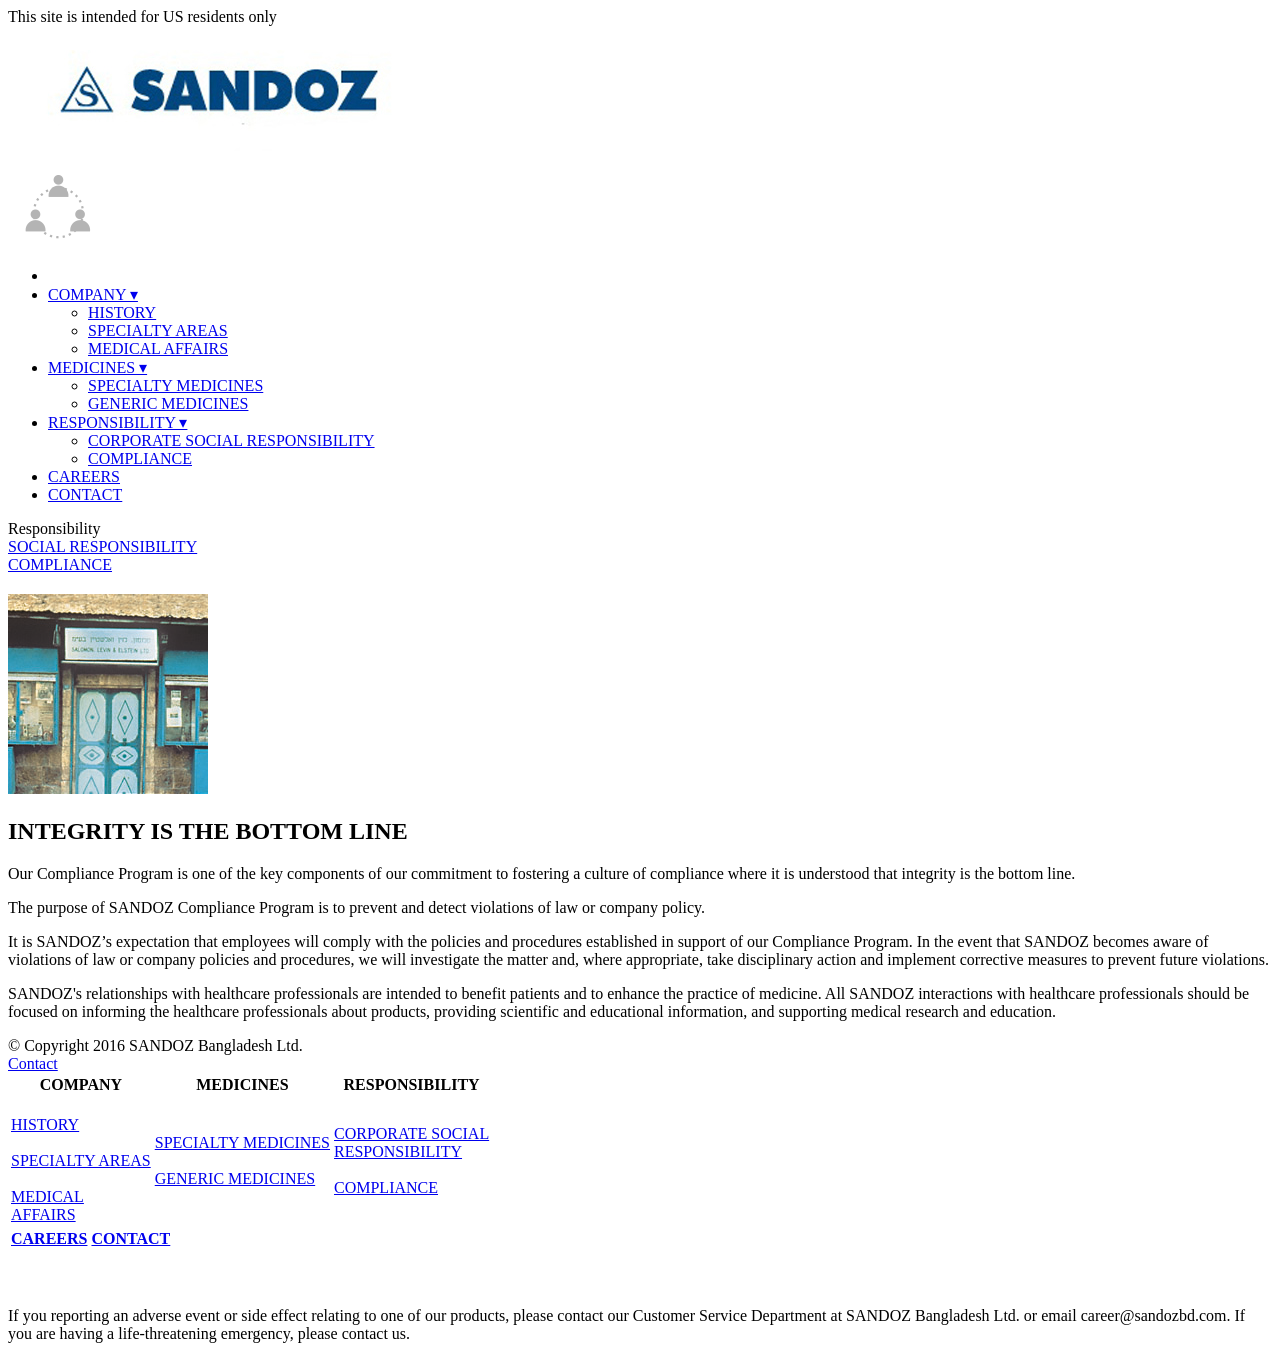
==== Compliance.htm @ 4a38d23a "Initial Commit First push" ====
﻿<!DOCTYPE HTML PUBLIC "-//W3C//DTD HTML 4.01//EN" "http://www.w3.org/TR/html4/strict.dtd">

<html lang="en" class="">
<head id="Head1">
    <meta http-equiv="Content-Type" content="text/html; charset=UTF-8">
    <meta charset="utf-8">
    <meta http-equiv="X-UA-Compatible" content="IE=edge">
    <title>
        Home –  SANDOZ Bangladesh Ltd.
    </title>
    <meta name="description" content="As a manufacturer of brand and generic pharmaceuticals, Sandoz is working every day to make quality healthcare accessible.">
    <script async="" src="./Content/analytics.js"></script>
    <script async="" src="./Content/analytics.js"></script>
    <script src="./Content/modernizr"></script>
    <link href="./Content/css" rel="stylesheet">
    <link href="http://www.tevausa.com/favicon.png" rel="shortcut icon" type="image/png">
    <meta name="viewport" content="width=device-width, initial-scale=1.0, maximum-scale=1.0, user-scalable=no">
    <script type="text/javascript">
        (function (i, s, o, g, r, a, m) {
            i['GoogleAnalyticsObject'] = r; i[r] = i[r] || function () {
                (i[r].q = i[r].q || []).push(arguments)
            }, i[r].l = 1 * new Date(); a = s.createElement(o),
            m = s.getElementsByTagName(o)[0]; a.async = 1; a.src = g; m.parentNode.insertBefore(a, m)
        })(window, document, 'script', '//www.google-analytics.com/analytics.js', 'ga');

        ga('create', 'UA-44944720-1', 'tevausa.com');
        ga('send', 'pageview');

    </script>
    <script type="text/javascript">
        (function (i, s, o, g, r, a, m) {
            i['GoogleAnalyticsObject'] = r; i[r] = i[r] || function () {
                (i[r].q = i[r].q || []).push(arguments)
            }, i[r].l = 1 * new Date(); a = s.createElement(o),
            m = s.getElementsByTagName(o)[0]; a.async = 1; a.src = g; m.parentNode.insertBefore(a, m)
        })(window, document, 'script', '//www.google-analytics.com/analytics.js', 'ga');

        ga('create', 'UA-53068237-1', 'tevausa.com');
        ga('send', 'pageview');

    </script>
    <style type="text/css">
        .fancybox-margin {
            margin-right: 17px;
        }
    </style>
</head>
<body>
    <div id="centeredContent">
        <form method="post" action="./Content/Home – Teva Pharmaceuticals in the US.html" onkeypress="javascript:return WebForm_FireDefaultButton(event, &#39;Button2&#39;)" id="Form1">
            <div class="aspNetHidden">
                <input type="hidden" name="__EVENTTARGET" id="__EVENTTARGET" value="">
                <input type="hidden" name="__EVENTARGUMENT" id="__EVENTARGUMENT" value="">
                <input type="hidden" name="__VIEWSTATE" id="__VIEWSTATE" value="8wA1oz2IXhbvGoi/eDDi5MOU9FOA37g9fV9ecmlCwlTK7Ih/jYX7LEajSW3hs5UeJ5BXYR0BaYKHjdEeSDaqdYLLdLPPYq/1a30oze2Pu5dltGuKSLxD+irJ8s3wyn12KFcaJxbe3uvacQcBg53zADRLVaohVHVcumbtFDT9Wcw+/cz030AnJq/nBbQSLzqlGpP4mYveVEN3docowH5p/eIM8S2/Z/hiC+ues4nqmD0ePgbvbvp9uW1Y0hdyiPQvvuucbtk/xbFQAUPyLE3QLeYCM2gsXta99uES83AGb1E2yFSRylF6jFfSpjXWtoa0/CDxZ46A7hrd9zuYJMaDbUR6fNYlVZ0lfCrHnu/6+Bo0hkDx4tS3qQDz60NtD0nW3k3hEwfoFLglio/zRIzitixKegfm9PefN5lwGdCwZ3ucraKh36DG5u+cbtR/LBNDaDXilLkKJqb/DSDoC2PV3cRQQ6i5ehjhQXVuuKD/vwkpwvlXrUCJyza0junuNrQtEK4eCf0iJBoLUzjxBxea2Wle2Xga22w+RwCFCsGG33qg2Gk17dGTKREiXop0e+ifZ8jQUKnbzetnNU4iBDXKUlmXMEg9AytNIKUOD8T0126jpSXv3mNNQBDiLsXNDOD3/pZfvXkRaD0NUNyxZr9dbGTfKW9FWJFECDpvQfxZAk1+ojJ74GtP1vFxfWMBLYl0HqBMdnPJCtID4FPp4vTN2UenRMZv/kQ/jCI50xB9DRhdYvPrCkiyUMG2D7MucMVdSPh0kNFbRDbUC3Cc72cMlFd3STUee4+Hu6iOUs7pfyt8gHy6/zTpFANy9zE5hFE7zLIPBFgpEtIpmEQQufqgMvIuENG5YP1jZNhfJISEM/p7aWxBRQQsEhjivard635mh4/YvMJ42XTZCNwjV8uo1EitE9QOTDgs9o9KT7mtu8GgWmy+7vYe66GvPdOi2kTwzhLh5NAYNHibk9x4ysFs9k0jNt0gKGd696jQzW7/mjk6VRgYu7AvFAoa5HfMJhpBJIIV13fvnUTbL+MBPXgMpMfFA8kEY9wX8jaS6lI7lQMEqPInkjZm/Jetmn6rYPk81ZqpcXZ0pD4bgWtzquDshtFa4dk0GbPXpAeZwKxbB/fpI/UKC8VhF370pVu/bDYTJd0LmrzW9CjutrrU+y88NfoQg+zovttsn904bIu6JpDYV2+96WPY83fvfb/7JJIBupYihn6gqUnDNyj9OPl2QnnEjhY7gQjC/0NCzK8CADhgBHMVzIBRdc4zn+yCBFt6b+5VB6pcJwbPDZaOes6zWdL09jF4Gn+DlDZC7Bccwz3llisBVmJ6m2P4nV8Qzm2ik+TBbreMEJ9YmhjilHZAL7uCJbVNFBizZjqiI9DbF3lhG6xQSgx2v0fiYr+l662aj2ksjU7oKObSq92rGPcVV+/2rsqH2njenQQ1Qat0cb9jfR/JNP4Cr+9dJoI1I/hI/G4tyUVlJOwU77MaYna7HDYaMdP6IcaX0gBs6T035FhglNOk83PnfHFlfgRAhEkNIk8i0k2mYUi6wmpleV1Vz45jWA3FGYwCLzoJJbQtM9O2giPoExj9EpyRL1XTciN23RzINpAJ/kuhSfXcu5rQoV5lcEnQCXlWlvelAfG1nQMvO+OBKRlApHt+yFPx/EX2fboeimrSU9AxQq9Len7hK6KYQPiF2aX5SnA2okzhDgH4C9RtgyN977mJoShbB7umVSyl37Cd4vhFn5u3WpphrNX+cJrmKGIzxEL2H3e9MY2JH0HTaGJsywWV25Z7uXEqKpnweoeMhAlaT4nEf4EWipn93lfFmLVS/0J6Wt/XuwCimbuxZ0RadWadWMBuXfnwvKq7Q8dUXvG8JJhJuDnHaubAYEiXb+T5gnS47Ly4GOfJ9/6EwM2ObRd5L/GTuSoNyqMlZ6gciyQqdNPfJrs+rGnPApkpJhA+SREyRPWVDq6RzQ7zDKaivYJH3MOrmR6dM5tQEN/4IclErXhW7d0bZyNrPRodO/zPMimR5Pv+ZJPcN0gn1/Tg2npeMrKt3+OTC8+FED53BrhfGPeKaLVnXvFT5vUY+0KGptVht+BGKflqo6Daz3lblbrZFxyLRdvyYi4JfPXuO2jmLMU4rL8Z6+16qxWaLVir/RtWWYmO+AIMqa6Lyp32oLAJy1XroogqO7IFrAlsV/iufGz2/mnOVWMcBAXUt8MWH8eJaevmOKX55TRkWtwYe/PocfK1BC/ExmwLBIjVqmYXL8rlaLvPHN6YL12BH4nvR3h1X3jZA4ILWkTyNayS0wHW3tPrmofXDvlK3IfpPS2ZOFYMHAU6Rmq/moY1OY5IptKjTausGK/108JKxMxuq2ArNe3e7LTGZ+bYGcxngO2MIGuNK16ruv45mKw0rxXu9KWubekFCW9PymFSi3vb1buPHcRTOQTgsbTV9tqiD/Baqmo1Fjkyw0txHO57Dx4R5elfX5FkKh2dN4bEpVX1cdbawiy8kVjvfYEWF4xAj3BSHQlG5fSh6OEaOidKjwLL/tL9gd+L7gSq21Swof5RxIh/DMRvNZFEGsAwUbEC6Zj22QV5Mt+SrFNO+3/LsO52d64eQi0nTqbUxMwlYmisS75VMLgrtl4eFpI2UVoveC0seSD5nvVyAx7kZeOSkD4A+mjQOSHso7/qNTBDGrqOs4ALwNc7jTm3iQYfcKDX0Sup43IYMVbYDMKWwdS56Qe5FA96nP7P6/pFz+634Rpgmnm4P6L77mcLByh01T0zCUcvby7P3oVLeknYKHLgqetd315kmvrab7SnL1W2IrzD9o6L2x0KBOwR/WtrvfL0b18nQn+LotIIEl++vslxX7BZqZGtGnAKt63xsGKfgOr/87uKXUdWrY+Q4K241vYKqenJ++jkmZcba1CNubyZMPQ1hklw5Ccu3wEuBDayAkCaIYqN2sRIKHuVo+L6OyIeZqE6Piegj4qJemndpIWd4/eybEuvrUPoRRADrhXSSF/7qhfRT6WvqKGc+Ftnae3sGn2e3hCifV/aIAoaIxfa8k2imniaG0T+2HndYOydqjqY4uE3xMaZdm+KhItw6IF4oYpX/QxusHzyYoaa93bCcot8CSnCrGdJSxSeMA0Mb+bAvpIqoBr+SAi0t2sgupnCpCWSiifdupmz1CAyS3w0Sdz4QGYe53u1TBTV0BCZfxW9V/rPJl6jKsQHuWHqEaxlsvzhVAi5+sYbLznCmrr96cO+Ke9P6DyP96OEM0beCnW+LHtn4l/oWlgOfxlTDp3ID3K0Q0slvwPIdNV+OvN9B3AsFoic1SqygFmtCM1Y7d4ccMjkgcXPEP05cXomk92PrY5CwDVvPM4eqrmj+zalzSEVc9HMb3n1mYBiITSk0dPCGlmU6V3atU0NsuCDUV210ibNPb74/ZBcIZtUhgMbtWD/noBVKOO5a7Zewo7/wc2X6DGYak//yOD6R+DtmXj7VWCWaKv8vgu9iPTaILWKofF/5t/mo5XrPHPm8a6oCPD+FuqehAfqhyXI2Z4NQlpSnHlrH4dg1W3Sz1wBaurkVVWFexeqpioZcS/6241cqv/9MKApFiVtd8Yb0xBvW67qx/nL7HS0t/WfQFtLky3bxlOYxvL/x+RE60WeyeIWX/3y0HYDHfa2E762F5pQ9pzjRUQSuHNlzS/aJIX0lcOGpd/19r9wm/PK5l5ATJHCaf1lcGhlXFrHH3Nx">
            </div>
            <script type="text/javascript">
                //<![CDATA[
                var theForm = document.forms['Form1'];
                if (!theForm) {
                    theForm = document.Form1;
                }
                function __doPostBack(eventTarget, eventArgument) {
                    if (!theForm.onsubmit || (theForm.onsubmit() != false)) {
                        theForm.__EVENTTARGET.value = eventTarget;
                        theForm.__EVENTARGUMENT.value = eventArgument;
                        theForm.submit();
                    }
                }
                //]]>
            </script>

            <script src="./Content/MicrosoftAjax.js" type="text/javascript"></script>
            <script src="./Content/MicrosoftAjaxWebForms.js" type="text/javascript"></script>
            <script src="./Content/jquery-1.10.2.js" type="text/javascript"></script>
            <script src="./Content/WebForms.js" type="text/javascript"></script>
            <script src="./Content/WebUIValidation.js" type="text/javascript"></script>
            <script src="./Content/MenuStandards.js" type="text/javascript"></script>
            <script src="./Content/GridView.js" type="text/javascript"></script>
            <script src="./Content/DetailsView.js" type="text/javascript"></script>
            <script src="./Content/TreeView.js" type="text/javascript"></script>
            <script src="./Content/WebParts.js" type="text/javascript"></script>
            <script src="./Content/Focus.js" type="text/javascript"></script>
            <script src="./Content/WebFormsJs" type="text/javascript"></script>
            <script src="./Content/MsAjaxJs" type="text/javascript"></script>
            <script src="./Content/coverflow.js" type="text/javascript"></script>
            <script src="./Content/jquery.cycle.all.js" type="text/javascript"></script>
            <script src="./Content/TevaUSAMaster.js" type="text/javascript"></script>
            <script src="./Content/bjqs-1.3.min.js" type="text/javascript"></script>
            <script src="./Content/jquery.waterwheelCarousel.js" type="text/javascript"></script>
            <script src="./Content/jquery.fancybox.js" type="text/javascript"></script>
            <div class="aspNetHidden">
                <input type="hidden" name="__VIEWSTATEGENERATOR" id="__VIEWSTATEGENERATOR" value="CA0B0334">
                <input type="hidden" name="__EVENTVALIDATION" id="__EVENTVALIDATION" value="21IUrXBhwlAtqNrZ5VcTqa2aB/HqdEp3yS2U/ZqkZh8fagNo8b038oq3P5So3nifrolj13Nfd4AiANduwaDorUyzk5YS+whVhFSqF+sxIxiu+VhkG/MPX2qMZyyMTBE8t5dq92AWzpd/vyRoP5NnpQ==">
            </div>
            <script type="text/javascript">
                //<![CDATA[
                Sys.WebForms.PageRequestManager._initialize('ctl00$ScriptManager1', 'Form1', ['tctl00$ctl06','ctl06'], [], [], 90, 'ctl00');
                //]]>
            </script>
            <header>
                <div id="usresTablet">This site is intended for US residents only</div>
                <div id="topHeader">
                    <div id="logoBar" class="float-left">
                        <a href="home.htm"><img id="tevaLogo" src="./Content/TevaLogo.jpg"></a>
                    </div>
                    <div id="socialBar" class="float-right">
                        <div id="tabletSocial">
                            <img id="socialDrop" src="./Content/tabSocialOff.png">

                        </div>
                    </div>
                    <div id="topMenu">
                        <ul id="menu" class="shadow">
                            <li class="menuPadding">&nbsp;</li>
                            <li>
                                <a href="#" id="A1" style="pointer-events: none;cursor: default">COMPANY ▾</a>
                                <ul>
                                    <li><a href="History.htm" id="Co3">HISTORY</a></li>
                                    <li>
                                        <a href="SpecialtyAreas.htm" id="M1">SPECIALTY AREAS</a>
                                    </li>
                                    <li>
                                        <a href="MedcineAffairs.htm" id="Co4">MEDICAL AFFAIRS</a>
                                    </li>

                                </ul>
                            </li>
                            <li>
                                <a href="#" id="A2" style="pointer-events: none;cursor: default">MEDICINES ▾</a>
                                <ul>
                                    <li><a href="SpecialtyMedicine.htm" id="M2">SPECIALTY MEDICINES</a></li>
                                    <li><a href="GenericMedicine.htm" id="M3">GENERIC MEDICINES</a></li>

                                </ul>
                            </li>
                            <li>
                                <a href="#" id="A3" style="pointer-events: none;cursor: default">RESPONSIBILITY ▾</a>
                                <ul>
                                    <li>
                                        <a href="CorporateSocialResponsibility.htm" id="R1">CORPORATE SOCIAL RESPONSIBILITY</a>
                                    </li>
                                    <li><a href="Compliance.htm" id="R3">COMPLIANCE</a></li>
                                </ul>
                            </li>
                            <li>
                                <a href="Career.htm" id="A4">CAREERS</a>

                            </li>
                            <li>
                                <a href="Contact.htm" id="A5">CONTACT</a>
                            </li>
                        </ul>
                    </div>
            </header>



            <div>
                <section class="content-wrapper main-content clear-fix">
                    <div id="ctl06">

                        <div style="clear:both"></div>
                        <div class="detailNavHeader dropShadow">
                            Responsibility
                        </div>
 
                        <div class="detailNavLeft">
                            <div class="subnavleft ">
                                <a href="CorporateSocialResponsibility.htm">SOCIAL RESPONSIBILITY</a><div class="rightLinkArrow"></div>
                            </div>
                            <div class="subnavleft subnavselected">
                                <a href="Compliance.htm">COMPLIANCE</a><div class="rightLinkArrow"></div>
                            </div>

                            <div style="margin-top:20px">
                                <img src="Image/Company_History.png" alt="History">
                            </div>

                        </div>
                        <div class="detailPageContent">

                            <div class="detailPageContentBody">
                                <h2>INTEGRITY IS THE BOTTOM LINE</h2>
                                <p>

                                   Our Compliance Program is one of the key components of our commitment to fostering a culture of compliance where it is understood that integrity is the bottom line.
                                </p>
                                <p>
                                   The purpose of SANDOZ Compliance Program is to prevent and detect violations of law or company policy.
                                </p>
                                <p>
                                   It is SANDOZ’s expectation that employees will comply with the policies and procedures established in support of our Compliance Program. In the event that SANDOZ becomes aware of violations of law or company policies and procedures, 
                                   we will investigate the matter and, where appropriate, take disciplinary action and implement corrective measures to prevent future violations.
                                </p>
                                  <p>
                                   SANDOZ's relationships with healthcare professionals are intended to benefit patients and to enhance the practice of medicine.
                                    All SANDOZ interactions with healthcare professionals should be focused on informing the healthcare professionals about products, providing scientific and educational information, and supporting medical research and education.
                                </p>
                              

                               


                            <!--<table class="history-images">
                                <tbody>
                                    <tr>
                                        <td><img src="Image/History1a.png" alt="History"></td>
                                        <td><img src="Image/Kfar-Saba.png" alt="Kfar Saba"></td>
                                        <td><img src="Image/History3b.png" alt="History"></td>
                                        <td><img src="Image/Cephalon.png" alt="Cephalon"></td>
                                    </tr>
                                </tbody>
                            </table>-->
                        </div>



                    </div>
                </section>
            </div>






            <div class="footer">
                <div id="footerMenuCopyright">
                    <div id="copyright" class="float-right">© Copyright 2016 SANDOZ Bangladesh Ltd.</div>

                    <a href="Contact.htm">Contact</a>&nbsp;&nbsp;&nbsp;

                </div>
                <div id="footerMegaMenu">
                    <table id="bottomlinksleft">
                        <tbody>
                            <tr>
                                <th class="colCompany">
                                    <!--<a href="#">COMPANY</a>-->COMPANY
                                    <br>
                                    <br>
                                </th>
                                <th class="borderLeft colMedicines">
                                    <!--<a href="#">MEDICINES</a>--> MEDICINES
                                    <br>
                                    <br>
                                </th>
                                <th class="borderLeft colResponsibility">
                                    <!--<a href="#">RESPONSIBILITY</a>-->
                                    RESPONSIBILITY
                                    <br>
                                    <br>
                                </th>
                            </tr>
                            <tr>
                                <td class="colCompany">


                                    <a href="History.htm">HISTORY</a><br>
                                    <br>
                                    <a href="SpecialtyAreas.htm">SPECIALTY AREAS</a><br>
                                    <br>

                                    <a href="MedcineAffairs.htm">
                                        MEDICAL<br>
                                        AFFAIRS
                                    </a><br>



                                </td>
                                <td class="borderLeft colMedicines">

                                    <a href="SpecialtyMedicine.htm">SPECIALTY MEDICINES</a><br>
                                    <br>
                                    <a href="GenericMedicine.htm">GENERIC MEDICINES</a><br>
                                    <br>

                                </td>
                                <td class="borderLeft colResponsibility">
                                    <a href="CorporateSocialResponsibility.htm">
                                        CORPORATE SOCIAL<br>
                                        RESPONSIBILITY
                                    </a><br>
                                    <br>

                                    <a href="Compliance.htm">COMPLIANCE</a><br>
                                    <br>

                                </td>
                            </tr>
                        </tbody>
                    </table>
                    <table id="bottomlinksright">
                        <tbody>
                            <tr>
                                <th class="borderLeft colCareers">
                                    <a href="Career.htm">CAREERS</a><br>
                                    <br>
                                </th>
                                <th class="borderLeft colNews">
                                    <a href="Contact.htm">CONTACT</a><br>
                                    <br>
                                </th>
                            </tr>
                            <tr>
                                <td class="borderLeft colCareers"></td>
                                <td class="borderLeft colNews">

                                    <br>
                                </td>
                                <td class="vawd"></td>
                            </tr>
                        </tbody>
                    </table>
                    <div class="desk-vawd">

                    </div>
                </div>
                <p>
                    If you reporting an adverse event or side effect relating to one of our products, please contact our Customer Service Department at SANDOZ Bangladesh Ltd. or email
                   career@sandozbd.com. If you are having a life-threatening
                    emergency, please contact us.
                </p>
            </div>


            <script type="text/javascript">
                //<![CDATA[
                WebForm_AutoFocus('Button2');//]]>
            </script>
        </form>
    </div>



</body>


</html>
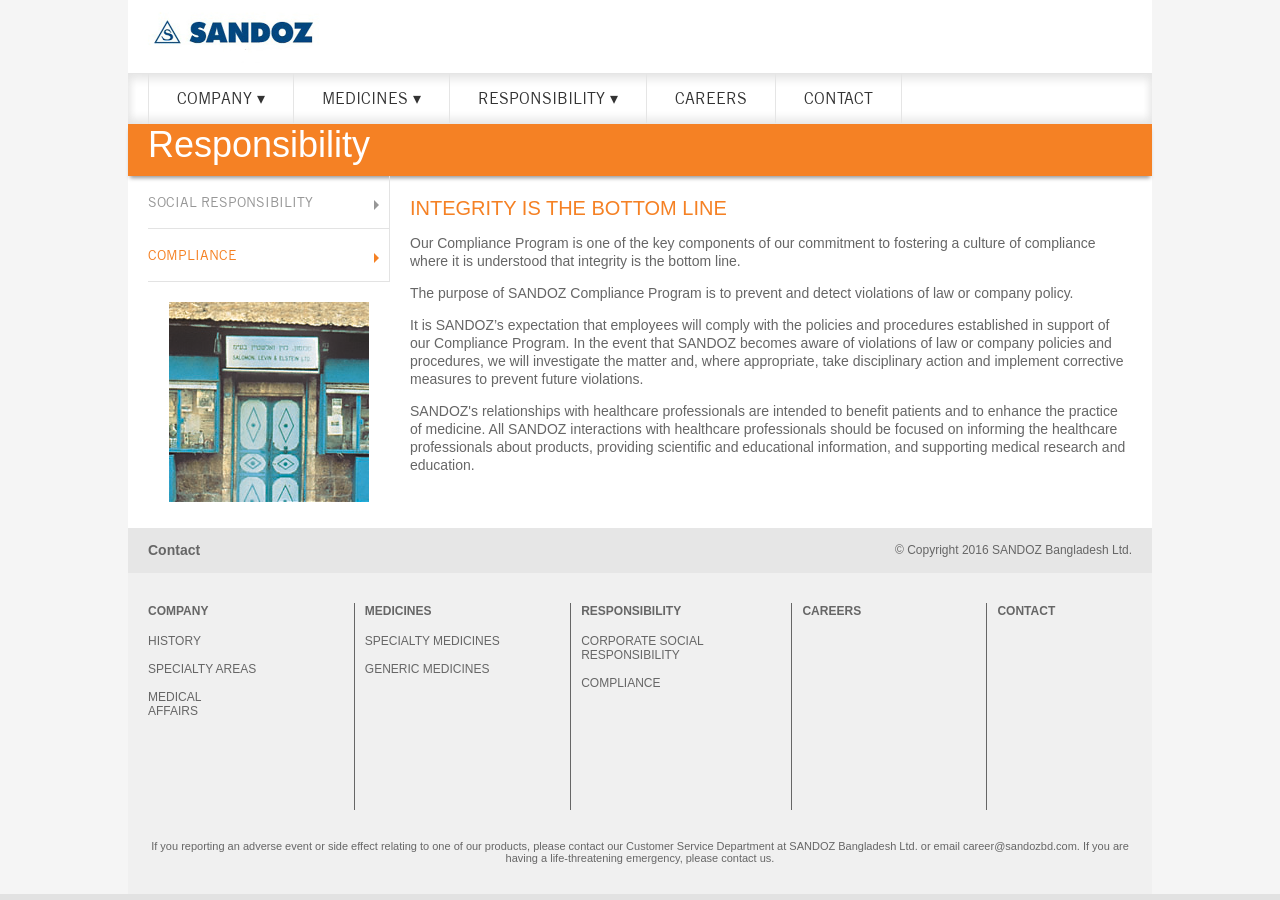
==== commit 018447cf: "All page css file name change" ====
--- a/Compliance.htm
+++ b/Compliance.htm
@@ -12,7 +12,7 @@
     <script async="" src="./Content/analytics.js"></script>
     <script async="" src="./Content/analytics.js"></script>
     <script src="./Content/modernizr"></script>
-    <link href="./Content/css" rel="stylesheet">
+    <link href="./Content/site.css" rel="stylesheet">
     <link href="http://www.tevausa.com/favicon.png" rel="shortcut icon" type="image/png">
     <meta name="viewport" content="width=device-width, initial-scale=1.0, maximum-scale=1.0, user-scalable=no">
     <script type="text/javascript">
--- a/Content/site.css
+++ b/Content/site.css
@@ -0,0 +1,2385 @@
+@font-face {
+    font-family: 'Trade Gothic LT';
+    src: url('/Fonts/TradeGothicLTStd-Light.eot');
+    src: local('☺'),url('/Fonts/TradeGothicLTStd-Light.woff') format('woff'), url('/Fonts/TradeGothicLTStd-Light.ttf') format('truetype'),url('/Fonts/TradeGothicLTStd-Light.svg') format('svg');
+}
+
+@font-face {
+    font-family: 'Trade Gothic LT Bold';
+   /* src: url('/Fonts/TradeGothicLTStd-Bold.eot');
+    src: local('☺'),url('/Fonts/TradeGothicLTStd-Bold.woff') format('woff'),url('/Fonts/TradeGothicLTStd-Bold.ttf') format('truetype'), url('fonts/TradeGothicLTStd-Bold.svg') format('svg'); */
+	src: url('trade-gothic-lt.ttf') format('truetype');
+    font-weight: normal;
+}
+
+@font-face {
+    font-family: 'Trade Gothic LT Bold 20';
+    src: url('/Fonts/TradeGothicLTStd-BdCn20.eot');
+    src: local('☺'), url('/Fonts/TradeGothicLTStd-BdCn20.woff') format('woff'),url('/Fonts/TradeGothicLTStd-BdCn20.ttf') format('truetype'),url('/Fonts/TradeGothicLTStd-BdCn20.svg') format('svg');
+}
+
+img {
+    outline: 0;
+    border: 0;
+}
+
+html {
+    background-color: #e2e2e2;
+    margin: 0;
+    padding: 0;
+}
+
+body {
+    background-color: #f5f5f5;
+    color: #666;
+    font-size: 16px;
+    font-family: Arial,Helvetica,sans-serif;
+    margin: 0;
+    padding: 0;
+    width: 100%;
+    text-align: center;
+}
+
+#centeredContent {
+    max-width: 1024px;
+    background-color: #fff;
+    margin: 0 auto;
+    min-width: 768px;
+}
+
+a, a:link, a:visited, a:active, a:hover {
+    color: #f58124;
+    outline: none;
+    padding: 0;
+    margin: 0;
+    text-decoration: none;
+}
+
+    a.orangeLink:link, a.orangeLink:hover, a.orangeLink:active, a.orangeLink:visited {
+        color: #f58124;
+        font-weight: bold;
+        font-size: 14px;
+        text-decoration: none;
+    }
+
+#topHeader {
+    height: 70px;
+    /*padding: 10px 20px 10px 20px;*/
+    min-width: 680px;
+}
+
+#topRight {
+    overflow: hidden;
+}
+
+#bottomRight {
+    overflow: hidden;
+}
+
+#sitesSearchSocial {
+    text-align: right;
+    height: 80px;
+}
+
+#usresidents {
+    font-size: 14px;
+    line-height: 25px;
+    width: 390px;
+    height: 35px;
+}
+
+#social {
+    width: 100px;
+    height: 35px;
+}
+
+    #social > a > img {
+        vertical-align: top;
+        margin-left: 2px;
+    }
+
+#linkedIn {
+    margin-left: 4px;
+}
+
+.shadow {
+    -moz-box-shadow: 0 5px 10px #e5e5e5 inset,0 -5px 10px #e5e5e5 inset;
+    -webkit-box-shadow: 0 5px 10px #e5e5e5 inset,0 -5px 10px #e5e5e5 inset;
+    box-shadow: 0 5px 10px #e5e5e5 inset,0 -5px 10px #e5e5e5 inset;
+}
+
+.dropShadow {
+    -moz-box-shadow: 0 4px 4px -2px #979797;
+    -webkit-box-shadow: 0 4px 4px -2px #979797;
+    box-shadow: 0 4px 4px -2px #979797;
+}
+
+#topMenu {
+    clear: both;
+    width: 100%;
+}
+
+#menu, #menu ul {
+    margin: 0;
+    padding: 0;
+    list-style: none;
+}
+
+#menu {
+    width: 100%;
+    min-width: 750px;
+    margin: 0 auto;
+    border-top: 1px solid #e5e5e5;
+    border-bottom: 1px solid #e5e5e5;
+    background-color: #fff;
+}
+
+.menuPadding {
+    width: 20px !important;
+    height: 50px;
+}
+
+#menu:before, #menu:after {
+    content: "";
+    display: table;
+}
+
+#menu:after {
+    clear: both;
+}
+
+#menu {
+    zoom: 1;
+}
+
+    #menu li {
+        float: left;
+        border-right: 1px solid #e5e5e5;
+        position: relative;
+    }
+
+    #menu a {
+        float: left;
+        padding: 14px 28px 15px;
+        color: #333;
+        font-family: "Trade Gothic LT Bold";
+        font-size: 16px;
+        text-decoration: none;
+        text-align: center;
+    }
+
+    #menu li:hover > a {
+        color: #fff;
+        background-color: #1b81c8;
+    }
+
+    #menu ul {
+        margin: 20px 0 0 0;
+        _margin: 0;
+        opacity: 0;
+        display: none;
+        position: absolute;
+        top: 48px;
+        left: 0;
+        z-index: 100;
+        background: #127cc7;
+        color: #fff;
+    }
+
+    #menu li:hover > ul {
+        opacity: 1;
+        display: block;
+        margin: 0;
+    }
+
+    #menu ul ul {
+        top: 0;
+        margin: 0 0 0 20px;
+        _margin: 0;
+    }
+
+    #menu ul .res-subnav {
+        left: 175px;
+    }
+
+    #menu ul .comp-subnav {
+        left: 134px;
+    }
+
+    #menu ul .specialty-subnav {
+        left: 140px;
+    }
+
+    #menu ul .trade-subnav {
+        left: 140px;
+    }
+
+    #menu ul li {
+        float: none;
+        display: block;
+        border: 0;
+        _line-height: 0;
+        color: #fff;
+    }
+
+        #menu ul li:last-child {
+            box-shadow: none;
+        }
+
+    #menu ul a {
+        padding: 10px 5px;
+        _height: 10px;
+        display: block;
+        float: none;
+        text-transform: none;
+        color: #fff;
+    }
+
+    #menu #comp-submenu li a {
+        width: 124px !important;
+    }
+
+    #menu #med-submenu li a {
+        width: 132px !important;
+    }
+
+    #menu #rep-submenu li a {
+        width: 167px !important;
+    }
+
+    #menu #car-submenu li a {
+        width: 118px !important;
+    }
+
+    #menu #news-submenu li a {
+        width: 99px !important;
+    }
+
+    #menu ul a:hover {
+        background-color: #04acec;
+    }
+
+    #menu ul li:first-child > a:after {
+        content: '';
+        position: absolute;
+        left: 40px;
+        top: 0;
+    }
+
+    #menu ul ul li:first-child a:after {
+        left: 0;
+        top: 50%;
+        margin-top: 0;
+        border-left: 0;
+    }
+
+    #menu ul li:first-child a:hover:after {
+        border-bottom-color: #04acec;
+    }
+
+    #menu ul ul li:first-child a:hover:after {
+        border-right-color: #0299d3;
+        border-bottom-color: transparent;
+    }
+
+.footer {
+    margin: 20px 0 0 0;
+    clear: both;
+    color: #666;
+    width: 100%;
+}
+
+    .footer a:link, .footer a:visited, .footer a:active, .footer a:hover {
+        color: #666;
+        text-decoration: none;
+        margin: 0;
+        padding: 0;
+    }
+
+    .footer #footerMenuCopyright {
+        text-align: left;
+        background-color: #e6e6e6;
+        height: 45px;
+        line-height: 45px;
+        padding-left: 20px;
+        padding-right: 20px;
+        font-size: 14px;
+        font-weight: bold;
+    }
+
+    .footer p {
+        background-color: #f0f0f0;
+        font-size: 11px;
+        margin: 0;
+        padding: 0 20px 30px;
+    }
+
+    .footer #footerMenuCopyright a {
+        display: inline-block;
+    }
+
+#copyright {
+    font-size: 12px;
+    font-weight: normal;
+}
+
+.footer #footerMegaMenu {
+    background-color: #f0f0f0;
+    padding: 30px 10px 30px 10px;
+    text-align: left;
+    position: relative;
+}
+
+#footerMegaMenu table {
+    border-collapse: collapse;
+    border-spacing: 0;
+    text-align: left;
+    font-size: 12px;
+    margin: 0;
+    padding: 0;
+    display: inline-table;
+    table-layout: fixed;
+}
+
+#bottomlinksleft {
+    width: 649px;
+}
+
+#bottomlinksright {
+    width: 331px;
+    display: block;
+}
+
+    #bottomlinksleft th, #bottomlinksright th {
+        font-weight: bold;
+        padding-left: 10px;
+    }
+
+    #bottomlinksleft td, #bottomlinksright td {
+        height: 155px;
+        padding-left: 10px;
+        vertical-align: top;
+    }
+
+.borderLeft {
+    border-left: 1px solid #666;
+}
+
+.colCompany {
+    text-align: left;
+}
+
+.colMedicines {
+    text-align: left;
+}
+
+.colResponsibility {
+    text-align: left;
+}
+
+.colCareers {
+    text-align: left;
+}
+
+#vawd {
+    position: absolute;
+    top: 177px;
+    left: 884px;
+}
+
+.float-left {
+    float: left;
+}
+
+.float-right {
+    float: right;
+}
+
+.clear-fix:after {
+    content: ".";
+    clear: both;
+    display: block;
+    height: 0;
+    visibility: hidden;
+}
+
+h1, h2, h3, h4, h5, h6 {
+    font-family: Arial,Helvetica,sans-serif;
+    font-weight: bold;
+    margin: 10px 0;
+    padding: 0;
+}
+
+    h5 a:link, h5 a:visited, h5 a:active {
+        padding: 0;
+        text-decoration: none;
+    }
+
+.message-info {
+    border: 1px solid;
+    clear: both;
+    padding: 10px 20px;
+}
+
+.message-error {
+    clear: both;
+    color: #e80c4d;
+    font-size: 1.1em;
+    font-weight: bold;
+    margin: 20px 0 10px 0;
+}
+
+.message-success {
+    color: #7ac0da;
+    font-size: 1.3em;
+    font-weight: bold;
+    margin: 20px 0 10px 0;
+}
+
+.error {
+    color: #e80c4d;
+}
+
+.field-validation-error {
+    color: #e80c4d;
+    font-weight: bold;
+}
+
+.field-validation-valid {
+    display: none;
+}
+
+input.input-validation-error {
+    border: 1px solid #e80c4d;
+}
+
+input[type="checkbox"].input-validation-error {
+    border: 0 none;
+}
+
+.validation-summary-errors {
+    color: #e80c4d;
+    font-weight: bold;
+    font-size: 1.1em;
+}
+
+.validation-summary-valid {
+    display: none;
+}
+
+#sitesDropDown {
+    width: 249px;
+    padding: 5px;
+    color: #666;
+    font-weight: bold;
+    vertical-align: middle;
+}
+
+#searchTeva {
+    width: 243px;
+    height: 22px;
+    color: #666;
+    font-weight: bold;
+    vertical-align: middle;
+}
+
+.Search {
+    width: 100% !important;
+}
+
+.resultdetails {
+    text-align: left;
+    margin-left: 20px;
+}
+
+.vawd {
+    display: none;
+}
+
+#Button2 {
+    display: none;
+}
+
+.colNews {
+    text-align: left;
+}
+
+.CustomerBody {
+    padding: 6px 0 6px 20px;
+    min-height: 200px;
+    width: 70%;
+    float: right;
+}
+
+    .CustomerBody textarea, .CustomerBody select, .CustomerBody input {
+        border: 1px solid #6c6d70;
+        color: #666;
+        font-family: Arial,Helvetica,sans-serif;
+        width: 168px;
+        font-size: 12px;
+    }
+
+.formborder {
+    border: 1px solid #ccc;
+    margin: 10px 1px;
+    padding: 10px 5px 0 5px;
+    min-height: 30px;
+    width: 680px;
+}
+
+.control {
+    margin: 5px 1px;
+    min-height: 25px;
+    text-align: right;
+    width: 450px;
+}
+
+    .control table {
+        width: 67% !important;
+        margin-left: 150px !important;
+    }
+
+.Button {
+    background: url('../Images/Mobile/Submit-btn.png') no-repeat;
+    background-color: transparent;
+    display: inline-block;
+    height: 40px;
+    width: 90px !important;
+    border: 0 !important;
+    margin-left: 48%;
+    outline: 0;
+}
+
+#errMsg {
+    color: red;
+    padding: 10px 0 10px 0;
+    text-align: center;
+}
+
+#State {
+    display: block;
+    visibility: visible;
+}
+
+.Thanks {
+    text-align: left;
+}
+
+.journals {
+    width: 100%;
+    min-height: 200px;
+    margin-top: 0;
+}
+
+    .journals img {
+        margin: 30px 30px 10px 0;
+    }
+
+@media only screen and (min-width:1025px) {
+    #topRight {
+        display: block;
+    }
+
+    #logoBar {
+        border: none;
+    }
+
+    #sitesSearchSocial {
+        float: none;
+        border: none;
+    }
+
+    #sitesDropDown, #searchTeva {
+        margin: 0 0 20px 0;
+    }
+
+    .colNews {
+        width: 124px;
+        text-align: left;
+    }
+
+    #bottomlinksleft td, #bottomlinksright td {
+        height: 175px;
+        padding-left: 10px;
+        vertical-align: top;
+    }
+}
+
+#usresTablet {
+    display: none;
+    width: 98%;
+    text-align: right;
+    font-size: 14px;
+    height: 26px;
+    line-height: 24px;
+}
+
+#tabletSocial {
+    display: none;
+    height: 80px;
+    width: 102px;
+    float: right;
+    border-left: 1px solid #b5b5b5;
+}
+
+@media only screen and (min-width:768px)and (max-width:1024px) {
+    #usresTablet {
+        display: block;
+    }
+
+    #tabletSocial {
+        display: block;
+    }
+
+    #topHeader {
+        padding: 0 10px 0 10px;
+        height: 80px;
+        border-top: 1px solid #b5b5b5;
+    }
+
+    #sitesSearchSocial {
+        float: left;
+        border-left: 1px solid #b5b5b5;
+    }
+
+    #sitesDropDown {
+        width: 255px !important;
+    }
+
+    #topRight {
+    }
+
+    #usresidents {
+        display: none;
+    }
+
+    #social {
+        position: absolute;
+        top: 108px;
+        height: 55px;
+        width: 402px;
+        z-index: 20;
+        background-color: #fff;
+        display: none;
+    }
+
+        #social img {
+            margin: 7px 50px 0 22px !important;
+            float: left !important;
+            width: 40px;
+            height: 40px;
+        }
+
+    #bottomRight {
+        padding-top: 5px;
+        text-align: center;
+        width: 300px;
+    }
+
+    #sitesDropDown {
+        margin: 5px 0 0 0;
+    }
+
+    #searchTeva {
+        margin: 10px 0 0 0;
+    }
+
+    #logoBar {
+        padding-top: 5px;
+    }
+
+    #bottomlinksleft {
+    }
+
+        #bottomlinksleft:after {
+            content: "";
+            display: block;
+            width: 100px;
+            height: 25px;
+        }
+
+    #bottomlinksright {
+    }
+
+    .colCareers {
+        border-left: none;
+    }
+
+    .colNews {
+    }
+
+    #vawd {
+        top: 250px;
+        left: 480px;
+    }
+
+    .vawd {
+        display: block;
+    }
+
+    .desk-vawd {
+        display: none;
+    }
+
+    .footer {
+        z-index: 30;
+        display: inline-block;
+        position: relative;
+    }
+
+        .footer #footerMenuCopyright {
+        }
+
+    #footerMegaMenu table {
+        border-collapse: collapse;
+        border-spacing: 0;
+        text-align: left;
+        font-size: 12px;
+        margin: 0;
+        padding: 0;
+        display: inline-table;
+        table-layout: fixed;
+        width: 100%;
+    }
+
+        #footerMegaMenu table td {
+            width: 33% !important;
+        }
+
+    .fancybox-overlay {
+        min-height: 1800px;
+    }
+
+    #menu {
+        min-width: 768px;
+    }
+}
+
+@media only screen and (max-width:768px) {
+    #menu {
+        min-width: 768px;
+    }
+}
+
+.lispacing li {
+    margin-bottom: 10px;
+}
+
+.compartners {
+    margin-bottom: 50px;
+}
+
+    .compartners img {
+        margin: 30px auto 40px;
+        display: block;
+    }
+
+.btnvets, .btnvets:active, .btnvets:visited, .btnvets:hover {
+    background: #f58124;
+    padding: 4px 10px !important;
+    color: #fff !important;
+    font-family: Arial,Helvetica,sans-serif;
+    font-weight: bold;
+    font-size: 1em;
+    border-radius: 8px;
+    -webkit-border-radius: 8px;
+    -mos-border-radius: 8px;
+    behavior: url(Content/CSS/pie/PIE.htc);
+}
+
+#vetsp {
+    margin: 24px 0 0 30px;
+    float: left;
+}
+
+.org-sections {
+    background-color: #e2e2e2;
+    padding: 10px;
+    margin-bottom: 30px;
+}
+
+    .org-sections ul {
+        margin-left: 30px !important;
+    }
+
+.deversity-header {
+    font-family: Arial,Helvetica,sans-serif;
+    font-weight: bold;
+}
+
+#Inclusionlogo {
+    width: 280px;
+    display: block;
+    margin: 10px 0;
+}
+
+.inclusion-emp {
+    width: 100%;
+    position: relative;
+    float: left;
+}
+
+.inclusion-left {
+    width: 70%;
+    float: left;
+}
+
+.inclusion-right {
+    width: 20%;
+    margin-left: 10%;
+    float: left;
+}
+
+    .inclusion-right img {
+        margin-top: 20px;
+    }
+
+sup {
+    font-size: 12px;
+}
+
+#slideshow {
+    clear: both;
+    position: relative;
+    height: 486px;
+}
+
+    #slideshow IMG {
+        position: absolute;
+        max-width: 1024px;
+        height: 486px;
+        top: 0;
+        left: 0;
+        z-index: 8;
+        opacity: 0;
+    }
+
+        #slideshow IMG.active {
+            z-index: 10;
+            opacity: 1;
+        }
+
+        #slideshow IMG.last-active {
+            z-index: 9;
+        }
+
+.active {
+    color: #f58124 !important;
+}
+
+#tevaWholeLife {
+    text-align: left;
+    height: 55px;
+    background-color: #127cc7;
+    color: #fff;
+    padding-left: 20px;
+    padding-top: 10px;
+    font-size: 36px;
+}
+
+#lowerContent {
+    max-width: 1024px;
+    text-align: left;
+    margin: 20px;
+}
+
+#defaultLeft {
+    float: left;
+    width: 30%;
+    font-size: 16px;
+    color: #666;
+    margin-right: 30px;
+    line-height: 21px;
+}
+
+#defaultRight {
+    float: right;
+    width: 30%;
+     font-size: 16px;
+    color: #666;
+    
+    line-height: 21px;
+}
+
+.rightmargin {
+    margin-right: 10px;
+}
+
+.news-data, .newsfeed {
+    width: 100%;
+    height: 230px;
+}
+
+    .newsfeed table td {
+        display: table-cell;
+        vertical-align: top;
+        padding: 0 10px 10px 0;
+    }
+
+    .newsfeed table tr {
+    }
+
+    .newsfeed a {
+        color: #333;
+    }
+
+#defaultMiddle {
+    float: left;
+    width: 30%;
+    font-size: 16px;
+    margin-left: 20px;
+    margin-right: 20px;
+}
+
+.detailPageContentBody a:link, .detailPageContentBody a:visited, .detailPageContentBody a:active, .detailPageContentBody a:hover {
+    color: #f58124;
+    text-decoration: none;
+    margin: 0;
+    padding: 0;
+}
+
+.detailPageContentBody table a:link, .detailPageContentBody table a:visited, .detailPageContentBody table a:active, .detailPageContentBody table a:hover {
+    color: #197ccc;
+}
+
+a.orangeLink:link, a.orangeLink:hover, a.orangeLink:visited, a.orangeLink:active {
+    color: #f58124;
+    text-decoration: none;
+    margin: 0;
+    padding: 0;
+}
+
+.detailSubPageNav a, .detailSubPageNav a:active, .detailSubPageNav a:hover, .detailSubPageNav a:visited {
+    color: #666 !important;
+    line-height: 30px;
+}
+
+#subnav-active {
+    color: #f58124 !important;
+}
+
+.nav-spacer {
+    margin: 0 15px;
+    text-align: center;
+}
+
+.orangeBox {
+    width: 210px;
+    height: 35px;
+    border: 1px solid #f58124;
+    border-radius: 5px;
+    -moz-border-radius: 5px;
+    background-color: #f8f8f8;
+    font-size: 14px;
+    font-weight: bold;
+    line-height: 35px;
+    color: #f58124;
+}
+
+    .orangeBox p {
+        padding-left: 10px;
+        margin: 0;
+    }
+
+p.orangeBoxArrow {
+    padding-right: 10px;
+    font-size: 25px;
+}
+
+h1 {
+    font-family: "Trade Gothic LT";
+    color: #006ec7;
+    font-size: 30px;
+    text-transform: uppercase;
+    line-height: 36px;
+    font-weight: normal;
+}
+
+h2 {
+    color: #f58124;
+    font-size: 20px;
+    text-transform: uppercase;
+    line-height: 24px;
+    font-weight: normal;
+}
+
+.orange {
+    color: #f58124 !important;
+}
+
+.homeblue {
+    color: #006ec7 !important;
+    font-size: 19px;
+    font-family: "Trade Gothic LT";
+    font-weight: bold;
+}
+
+h3 {
+    font-size: 14px;
+    font-weight: bold;
+    color: #006ec7;
+}
+
+.blueText {
+    color: #006ec7;
+}
+
+.detailNavHeader {
+    display: table-cell;
+    width: 984px;
+   /* height: 70px;*/
+    font-size: 36px;
+    color: #fff;
+    background-color: #f58124;
+    text-align: left;
+    padding-left: 20px;
+    padding-right: 20px;
+    padding-bottom: 10px;
+    vertical-align: bottom;
+    position: relative;
+}
+
+.breadcrumb {
+    display: table-cell;
+    bottom: 0;
+    color: #fff;
+    font-size: 14px;
+    float: right;
+    margin-top: 20px;
+}
+
+    .breadcrumb a:link, .breadcrumb a:hover, .breadcrumb a:visited, .breadcrumb a:active {
+        color: #fff;
+        text-decoration: none;
+        margin: 0;
+        padding: 0;
+    }
+
+.mainlink {
+    color: #fff !important;
+}
+
+.currentLink {
+    font-weight: bold;
+}
+
+.detailNavLeft {
+    float: left;
+    width: 242px;
+    padding-left: 20px;
+}
+
+.subnavleft {
+    position: relative;
+    height: 52px;
+    line-height: 52px;
+    text-align: left;
+    font-size: 14px;
+    color: #999;
+    border-bottom: 1px solid #e3e3e3;
+    border-right: 1px solid #e3e3e3;
+    font-family: 'Trade Gothic LT Bold';
+}
+
+    .subnavleft a:link, .subnavleft a:hover, .subnavleft a:visited, .subnavleft a:active {
+        text-decoration: none;
+        color: #979797;
+        margin: 0;
+        padding: 0;
+    }
+
+.subnavselected > a:link, .subnavselected > a:hover, .subnavselected > a:visited, .subnavselected > a:active {
+    color: #f58124 !important;
+}
+
+.subnavselected > div.rightLinkArrow {
+    border-left: 5px solid #f58124;
+}
+
+.detailPageContent {
+    float: right;
+    width: 762px;
+}
+
+.detailPageContentHeader {
+    text-align: left;
+    padding: 30px 25px;
+    background-color: #fef2e9;
+}
+
+.detailSubPageContentHeader {
+    text-align: left;
+    padding: 30px 25px;
+    background-color: #f5f5f5;
+}
+
+.detailPageContentBody {
+    text-align: left;
+    padding: 10px 20px 20px 20px;
+    color: #666;
+    font-size: 14px;
+}
+
+    .detailPageContentBody table {
+        width: 95%;
+        margin: 20px 20px 0 20px;
+        border-collapse: collapse;
+        border: 0;
+    }
+
+    .detailPageContentBody h5 {
+        font-size: 14px;
+        font-weight: bold;
+    }
+
+.sidecallout {
+    margin-top: 30px;
+    margin-bottom: 30px;
+}
+
+.imgCol {
+    width: 55px;
+}
+
+.titleCol {
+    width: 250px;
+}
+
+    .titleCol a {
+        color: #006ec7 !important;
+    }
+
+.spaceCol {
+}
+
+.titleRow {
+    height: 55px;
+    font-family: 'Trade Gothic LT Bold 20',Sans-Serif;
+    font-size: 19px;
+    color: #197ccc;
+    vertical-align: middle;
+}
+
+.textRow {
+    height: 80px;
+}
+
+    .textRow td {
+        vertical-align: top;
+        padding-bottom: 10px;
+        border: 0;
+    }
+
+.newsblock {
+    color: #666;
+    height: 100px;
+}
+
+    .newsblock:after {
+        clear: both;
+    }
+
+.newsdate {
+    width: 75px;
+    padding-top: 8px;
+    height: 67px;
+    float: left;
+}
+
+.newstext {
+    float: right;
+    width: 85%;
+}
+
+    .newstext h5 {
+        color: #006ec7;
+        font-family: "Trade Gothic LT Bold 20";
+        font-size: 21px;
+    }
+
+#closeall {
+    font-weight: bold;
+    color: #f58124;
+}
+
+div.expandable {
+    padding-bottom: 20px;
+}
+
+.less {
+    color: #006ec7;
+}
+
+.more {
+    color: #006ec7;
+}
+
+#expandall {
+    font-weight: bold;
+    color: #f58124;
+}
+
+div.question {
+    color: #006ec7;
+    margin: 0 -20px;
+    padding: 10px 20px;
+}
+
+div.answer > b {
+    color: #f58124;
+}
+
+div.answer {
+    color: #666;
+}
+
+.greybackground {
+    background-color: #f0f0f0;
+    border: 1px solid #fff;
+}
+
+.testimonial {
+    margin: 25px 0;
+    line-height: 2em;
+}
+
+.employee {
+    font-size: 12px;
+    display: table-cell;
+    vertical-align: top;
+    width: 253px;
+    color: #006ec7;
+}
+
+div.divider {
+    width: 100%;
+    height: 25px;
+    padding: 25px 0;
+    color: #f58124;
+    text-align: center;
+    clear: both;
+}
+
+#leftMeds {
+    width: 45%;
+}
+
+#storefront {
+    width: 400px;
+    display: block;
+}
+
+#rightMeds {
+    width: 45%;
+}
+
+.headquart {
+    text-align: left;
+    color: #666;
+    font-size: 14px;
+    line-height: 25px;
+}
+
+#headquart {
+    display: none;
+}
+
+.error {
+    color: #f22c2c;
+    width: 100%;
+    height: 10px;
+    font-size: 12px;
+}
+
+.Formfield {
+    border: 1px solid #dbdbdb;
+    border-bottom: 1px solid #f9f9f9 !important;
+    background-color: #fcfcfc;
+}
+
+.Formlabel {
+    margin-left: 10px;
+}
+
+.m_buttons {
+    width: 100%;
+    height: 70px;
+}
+
+.error {
+    color: #f22c2c;
+    width: 100%;
+    height: 10px;
+    font-size: 12px;
+    margin-bottom: 10px;
+}
+
+.lname {
+    margin-left: 40px;
+}
+
+#txtLname, #txtAddress2, #ddlState, #errtxtLname, #errddlState {
+    margin-left: 30px;
+}
+
+#txtzip {
+    margin-left: 20px;
+}
+
+.form {
+    margin: 0 !important;
+    padding: 0;
+    width: 450px !important;
+    height: auto;
+}
+
+#errddlState {
+    width: 90px;
+    float: left;
+}
+
+#errtxtzip {
+    width: 120px;
+    float: right;
+}
+
+#Clear_btn {
+    margin-left: 40px;
+}
+
+.sitemap {
+    margin: 0 0;
+    padding: 0;
+    text-align: left;
+    width: 80%;
+}
+
+    .sitemap li, .sub-sitemap li {
+        list-style-type: none;
+        margin-left: 20px;
+        width: 100%;
+        color: #0063b3;
+    }
+
+        .sitemap li a {
+            color: #0063b3;
+        }
+
+.top {
+    margin-top: 20px;
+}
+
+.sub-sitemap {
+    width: 80%;
+    margin: 0;
+    padding: 0;
+}
+
+    .sub-sitemap li {
+        list-style: disc !important;
+        margin-left: 30px;
+    }
+
+.quotefloat {
+    float: left;
+    margin: 30px 0 0 10px;
+}
+
+.bjqs, .bjqs li {
+    margin: 0;
+    padding: 0;
+    list-style: none;
+    width: 100% !important;
+    height: 500px !important;
+}
+
+.bjqsimg {
+    height: 200px !important;
+    margin-left: 10px;
+}
+
+.quotes-text {
+    position: relative;
+    margin-bottom: 20px;
+    color: #666;
+}
+
+    .quotes-text img {
+        width: 25px !important;
+    }
+
+    .quotes-text .qoutesimg {
+        width: 100%;
+        position: relative;
+        display: table-cell;
+    }
+
+.qoutesimg .right-quotation {
+    float: right !important;
+}
+
+.bjqsimg2 {
+    width: 150px !important;
+}
+
+.quotes-text .bold-text {
+    font-weight: bold;
+    font-size: 14px;
+    text-align: left;
+    margin: 10px 10px 20px 10px;
+}
+
+.quotes-text .q-text {
+    width: 90%;
+    text-align: left;
+    margin-left: 20px;
+}
+
+.quotes-text .q-text-career {
+    width: 70%;
+    text-align: left;
+    margin: 0 auto;
+}
+
+.size {
+    font-size: 14px;
+}
+
+.resp {
+    height: 50px !important;
+}
+
+.Employe {
+    width: 220px;
+    margin: 0 auto;
+    color: #4899dc;
+}
+
+    .Employe img {
+        width: 100px;
+        height: 100px;
+    }
+
+.career {
+    font-size: 14px;
+}
+
+.bjqs .divider {
+    clear: both;
+    color: #f58124;
+    height: 20px !important;
+    padding: 0 0 10px 0 !important;
+    text-align: center;
+    width: 100%;
+}
+
+.joblistings {
+    width: 100%;
+}
+
+#lblkey, #lblloc {
+    color: #006ec7;
+}
+
+#TxtKeywords {
+    width: 250px;
+}
+
+#ddloc {
+    margin: 0;
+    padding: 0;
+}
+
+#btnsearch {
+    margin: 20px 0;
+    float: left;
+}
+
+.listings {
+    background-color: #efefef;
+    margin-top: 20px;
+}
+
+    .listings table {
+        padding-top: 0 !important;
+        margin-top: 0 !important;
+    }
+
+#carousel-wrap {
+    width: 1024px;
+    height: 200px;
+    position: absolute;
+    z-index: 20;
+    top: 430px;
+    margin: 0 auto;
+    background-color: none !important;
+}
+
+#carousel {
+    width: 100%;
+    height: 200px;
+    position: relative;
+    clear: both;
+    overflow: hidden;
+}
+
+    #carousel img {
+        visibility: hidden;
+        cursor: pointer;
+        height: 180px;
+        width: 500px;
+    }
+
+#carousel-wrap .divider {
+    clear: both;
+    color: #f58124;
+    height: 25px;
+    padding: 25px 0;
+    padding: 0 !important;
+    text-align: center;
+    width: 100%;
+}
+
+#prev {
+    float: left;
+    position: absolute;
+    z-index: 30;
+    height: 100px;
+    width: 120px;
+    left: 90px;
+    top: 52px;
+    background-color: #f6c89d;
+    opacity: .4 !important;
+    filter: alpha(opacity=40);
+}
+
+#next {
+    float: right;
+    position: absolute;
+    z-index: 30;
+    height: 100px;
+    width: 120px;
+    right: 90px;
+    top: 52px;
+    background-color: #f6c89d;
+    opacity: .4 !important;
+    filter: alpha(opacity=40);
+}
+
+    #next img, #prev img {
+        width: 50px;
+        height: 50px;
+        text-align: center;
+        z-index: 35;
+        margin-top: 25px;
+    }
+
+    #next img {
+        float: right;
+    }
+
+#prev img {
+    float: left;
+}
+
+.formlbl {
+    margin: 0 !important;
+    padding: 0 !important;
+    text-align: left !important;
+}
+
+    .formlbl span {
+        margin-left: 40px;
+    }
+
+.history-images {
+    width: 90% !important;
+    margin: 0 0 0 20px !important;
+}
+
+@media only screen and (min-width:1025px) {
+    #defaultLeft {
+        width: 30%;
+    }
+
+    #defaultMiddle {
+        width: 30%;
+    }
+
+    #defaultRight {
+        width: 30%;
+    }
+
+    .quotefloat {
+        width: 250px !important;
+    }
+
+    .detailNavLeft {
+        display: block;
+    }
+
+    .detailSubPageNav {
+        display: none;
+    }
+
+    .hr {
+        display: none;
+    }
+
+    #storefront {
+        display: none;
+    }
+
+    .detailPageContent {
+        line-height: 1.125em;
+    }
+
+    #carousel-wrap {
+        width: 1024px;
+        height: 200px;
+        position: absolute;
+        z-index: 20;
+        top: 430px;
+        margin: 0 auto;
+    }
+
+    #carousel {
+        width: 100%;
+        height: 200px;
+        clear: both;
+        overflow: hidden;
+    }
+
+        #carousel img {
+            visibility: hidden;
+            cursor: pointer;
+            height: 180px;
+            width: 500px;
+        }
+
+    #carousel-wrap .divider {
+        clear: both;
+        color: #f58124;
+        height: 25px;
+        padding: 0 !important;
+        text-align: center;
+        width: 100%;
+    }
+
+    #prev {
+        float: left;
+        position: absolute;
+        z-index: 30;
+        height: 100px;
+        width: 120px;
+        left: 90px;
+        top: 52px;
+        background-color: #f6c89d;
+        opacity: .4;
+    }
+
+    #next {
+        float: right;
+        position: absolute;
+        z-index: 30;
+        height: 100px;
+        width: 120px;
+        right: 90px;
+        top: 52px;
+        background-color: #f6c89d;
+        opacity: .4;
+    }
+
+        #next img, #prev img {
+            width: 50px;
+            height: 50px;
+            text-align: center;
+            z-index: 35;
+            margin-top: 25px;
+        }
+
+        #next img {
+            float: right;
+        }
+
+    #prev img {
+        float: left;
+    }
+}
+
+@media only screen and (min-width:768px)and (max-width:1024px) {
+    h1 {
+        font-family: Arial,Helvetica,sans-serif;
+    }
+
+    .hr {
+        border-top: 1px solid #ccc;
+    }
+
+    #slideshow {
+    }
+
+        #slideshow img {
+            width: 100%;
+        }
+
+    #defaultLeft {
+        width: 100%;
+        border-bottom: 1px solid #666;
+        margin-bottom: 10px;
+        padding-bottom: 25px;
+    }
+
+    .detailSubPageNav {
+        text-align: left;
+        padding: 15px 0 15px 20px;
+        min-height: 15px;
+        height: auto;
+        font-size: 18px;
+        border-bottom: 1px solid #006ec7;
+    }
+
+    .nowrap {
+        white-space: nowrap;
+    }
+
+    #defaultMiddle {
+        width: 45%;
+        margin-left: 0;
+    }
+
+    #defaultRight {
+        width: 45%;
+    }
+
+    div.detailNavLeft {
+        display: none;
+    }
+
+    div.detailPageContent {
+        width: 100%;
+        min-width: 768px;
+        float: none;
+        line-height: 1.313em;
+    }
+
+    #headquart {
+        display: block;
+    }
+
+    .quotefloat {
+        width: 700px !important;
+        height: 181px !important;
+        display: block;
+    }
+
+    .bjqs {
+        margin: 0;
+        padding: 0;
+        list-style: none;
+        width: 80% !important;
+        text-align: center;
+        margin-left: 40px !important;
+        z-index: 1;
+        display: block;
+    }
+
+    .bjqsimg {
+        height: 200px !important;
+        margin-left: 10px;
+    }
+
+    .quotes-text {
+        width: 50%;
+        position: relative;
+        margin-bottom: 20px;
+        float: right;
+        color: #666;
+    }
+
+    .bjqs-controls .bjqs-next {
+        float: left !important;
+    }
+
+    .wrapper {
+        margin: 0 auto;
+        width: 700px;
+    }
+
+    .resp {
+        height: 270px !important;
+        width: 650px !important;
+    }
+
+    .size {
+        width: 70%;
+    }
+
+    .bjqs .divider {
+        display: none;
+    }
+
+    .Employe {
+        width: 220px;
+        float: left;
+        color: #4899dc;
+    }
+
+    .quotes-text .q-text-career {
+        width: 100% !important;
+        text-align: left;
+        margin: 0 auto;
+    }
+
+    .testi {
+        width: 58% !important;
+    }
+
+    #carousel-wrap {
+        width: 80%;
+        position: absolute;
+        z-index: 20;
+        top: 445px;
+        left: 0;
+        right: 0;
+        margin-left: auto;
+        margin-right: auto;
+    }
+
+    #carousel {
+        width: 600px !important;
+        height: 180px;
+        position: relative;
+        clear: both;
+        overflow: hidden;
+        margin: 0 auto;
+    }
+
+        #carousel img {
+            visibility: hidden;
+            cursor: pointer;
+            height: 160px;
+            width: 300px;
+        }
+
+    #prev {
+        float: left;
+        position: absolute;
+        z-index: 30;
+        height: 80px;
+        width: 100px;
+        left: 10%;
+        top: 52px;
+        background-color: #f6c89d;
+        opacity: .4;
+    }
+
+    #next {
+        float: right;
+        position: absolute;
+        z-index: 30;
+        height: 80px;
+        width: 100px;
+        right: 10%;
+        top: 52px;
+        background-color: #f6c89d;
+        width: 100px;
+        top: 52px;
+        background-color: #f6c89d;
+        opacity: .4;
+    }
+
+    .titleCol a {
+        color: #006ec7 !important;
+        border: 1px solid #fff;
+    }
+
+    .titleCol {
+        width: 250px;
+        font-size: 16px;
+        font-family: 'Trade Gothic LT';
+        font-weight: bold;
+        color: #333;
+    }
+}
+
+@media only screen and (max-width:767px) {
+    div.detailNavLeft {
+        display: none;
+    }
+
+    .resp {
+        height: 270px !important;
+        width: 650px !important;
+        margin-bottom: 90px;
+    }
+
+    .quotefloat {
+        display: block;
+        height: 181px !important;
+        width: 700px !important;
+    }
+
+    .hr {
+        border-top: 1px solid #ccc !important;
+    }
+
+    .wrapper {
+        margin: 0 auto;
+        width: 700px;
+    }
+
+    .quotes-text {
+        color: #666;
+        float: right;
+        margin-bottom: 20px;
+        position: relative;
+        width: 50%;
+        margin-right: 30px;
+    }
+
+    .testi {
+        width: 58% !important;
+    }
+
+    .quotes-text {
+        color: #666;
+        float: right;
+        margin-bottom: 20px;
+        position: relative;
+        width: 50%;
+    }
+
+    .Employe {
+        color: #4899dc;
+        float: left;
+        width: 220px;
+    }
+
+    .divider {
+        display: none;
+    }
+
+    .vawd {
+        display: block;
+    }
+
+    .desk-vawd {
+        display: none;
+    }
+
+    #bottomlinksright {
+        width: 649px;
+        margin-top: 20px !important;
+    }
+
+    .colCareers {
+        border-left: medium none;
+    }
+
+    #slideshow IMG {
+        width: 100%;
+    }
+}
+
+@media only screen and (max-width:320px) {
+}
+
+.coverflow {
+    z-index: 10;
+    position: relative;
+    opacity: 1;
+    overflow: hidden;
+    -webkit-tap-highlight-color: rgba(0,0,0,0);
+    -webkit-text-size-adjust: none;
+    -ms-text-size-adjust: none;
+    -webkit-touch-callout: none;
+    -webkit-transition: opacity .7s;
+    -moz-transition: opacity .7s;
+    -ms-transition: opacity .7s;
+    -o-transition: opacity .7s;
+    transition: opacity .7s;
+}
+
+    .coverflow .coverflow-wrap {
+        position: absolute;
+        width: 100%;
+        height: 100%;
+        overflow: hidden;
+    }
+
+    .coverflow .coverflow-wrap, .coverflow .coverflow-tray {
+        -webkit-transform-style: preserve-3d;
+        -moz-transform-style: preserve-3d;
+        -o-transform-style: preserve-3d;
+        -ms-transform-style: preserve-3d;
+        transform-style: preserve-3d;
+    }
+
+    .coverflow .coverflow-tray, .coverflow .coverflow-cell {
+        position: absolute;
+        -webkit-backface-visibility: hidden;
+        -webkit-transition: -webkit-transform .8s cubic-bezier(.19,1,.22,1);
+        -moz-transition: -moz-transform .8s cubic-bezier(.19,1,.22,1);
+        -ms-transition: -ms-transform .8s cubic-bezier(.19,1,.22,1);
+        -o-transition: -o-transform .8s cubic-bezier(.19,1,.22,1);
+        transition: transform .8s cubic-bezier(.19,1,.22,1);
+    }
+
+        .coverflow .coverflow-cell canvas {
+            outline: 1px solid transparent;
+            position: absolute;
+            opacity: 1;
+            -webkit-transition: opacity .7s;
+            -moz-transition: opacity .7s;
+            -ms-transition: opacity .7s;
+            -o-transition: opacity .7s;
+            transition: opacity .7s;
+        }
+
+.coverflow-text {
+    position: absolute;
+    opacity: 1;
+    -webkit-transition: opacity .7s;
+    -moz-transition: opacity .7s;
+    -ms-transition: opacity .7s;
+    -o-transition: opacity .7s;
+    transition: opacity .7s;
+    width: 100%;
+}
+
+    .coverflow-text h1, .coverflow-text h2 {
+        margin: 0;
+    }
+
+#tevaLogo {
+    width: 225px;
+    height: 69px;
+}
+
+#fb {
+    width: 24px;
+    height: 23px;
+}
+
+#linkedIn {
+    width: 24px;
+    height: 23px;
+}
+
+#gp {
+    width: 24px;
+    height: 23px;
+}
+
+#northwales {
+    width: 400px;
+    height: 200px;
+}
+
+#socialDrop {
+    width: 102px;
+    height: 80px;
+}
+
+#vawd, #Img1 {
+    width: 115px;
+    height: 68px;
+}
+
+#valuechain {
+    width: 700px;
+    height: 116px;
+    padding: 25px 0;
+}
+
+#heart {
+    width: 140px;
+    height: 133px;
+    padding-right: 50px;
+}
+
+#emily, #travis, #perez, #pitchford, #cozart, #bobbit {
+    width: 83px;
+    height: 85px;
+    margin-right: 5px;
+}
+
+.pageicon {
+    width: 55px;
+    height: 55px;
+}
+
+.rightarrow {
+    width: 23px;
+    height: 23px;
+    vertical-align: -3px;
+}
+
+.rightLinkArrow {
+    position: absolute;
+    top: 24px;
+    right: 10px;
+    float: right;
+    width: 0;
+    height: 0;
+    border-top: 5px solid transparent;
+    border-bottom: 5px solid transparent;
+    border-left: 5px solid #979797;
+}
+
+.fancybox-wrap, .fancybox-skin, .fancybox-outer, .fancybox-inner, .fancybox-image, .fancybox-wrap iframe, .fancybox-wrap object, .fancybox-nav, .fancybox-nav span, .fancybox-tmp {
+    padding: 0;
+    margin: 0;
+    border: 0;
+    outline: none;
+    vertical-align: top;
+}
+
+.fancybox-wrap {
+    position: absolute;
+    top: 0;
+    left: 0;
+    z-index: 8020;
+}
+
+.fancybox-skin {
+    position: relative;
+    background: #f9f9f9;
+    color: #444;
+    text-shadow: none;
+    -webkit-border-radius: 4px;
+    -moz-border-radius: 4px;
+    border-radius: 4px;
+}
+
+.fancybox-opened {
+    z-index: 8030;
+}
+
+    .fancybox-opened .fancybox-skin {
+        -webkit-box-shadow: 0 10px 25px rgba(0,0,0,.5);
+        -moz-box-shadow: 0 10px 25px rgba(0,0,0,.5);
+        box-shadow: 0 10px 25px rgba(0,0,0,.5);
+    }
+
+.fancybox-outer, .fancybox-inner {
+    position: relative;
+}
+
+.fancybox-inner {
+    overflow: hidden;
+}
+
+.fancybox-type-iframe .fancybox-inner {
+    -webkit-overflow-scrolling: touch;
+}
+
+.fancybox-error {
+    color: #444;
+    font: 14px/20px "Helvetica Neue",Helvetica,Arial,sans-serif;
+    margin: 0;
+    padding: 15px;
+    white-space: nowrap;
+}
+
+.fancybox-image, .fancybox-iframe {
+    display: block;
+    width: 100%;
+    height: 100%;
+}
+
+.fancybox-image {
+    max-width: 100%;
+    max-height: 100%;
+}
+
+#fancybox-loading, .fancybox-close, .fancybox-prev span, .fancybox-next span {
+    background-image: url('/Images/Fancybox/fancybox_sprite.png');
+}
+
+#fancybox-loading {
+    position: fixed;
+    top: 50%;
+    left: 50%;
+    margin-top: -22px;
+    margin-left: -22px;
+    background-position: 0 -108px;
+    opacity: .8;
+    cursor: pointer;
+    z-index: 8060;
+}
+
+    #fancybox-loading div {
+        width: 44px;
+        height: 44px;
+        background: url('/Images/Fancybox/fancybox_loading.gif') center center no-repeat;
+    }
+
+.fancybox-close {
+    position: absolute;
+    top: -18px;
+    right: -18px;
+    width: 36px;
+    height: 36px;
+    cursor: pointer;
+    z-index: 8040;
+}
+
+.fancybox-nav {
+    position: absolute;
+    top: 0;
+    width: 40%;
+    height: 100%;
+    cursor: pointer;
+    text-decoration: none;
+    background: transparent url('/Images/Fancybox/blank.gif');
+    -webkit-tap-highlight-color: rgba(0,0,0,0);
+    z-index: 8040;
+}
+
+.fancybox-prev {
+    left: 0;
+}
+
+.fancybox-next {
+    right: 0;
+}
+
+.fancybox-nav span {
+    position: absolute;
+    top: 50%;
+    width: 36px;
+    height: 34px;
+    margin-top: -18px;
+    cursor: pointer;
+    z-index: 8040;
+    visibility: hidden;
+}
+
+.fancybox-prev span {
+    left: 10px;
+    background-position: 0 -36px;
+}
+
+.fancybox-next span {
+    right: 10px;
+    background-position: 0 -72px;
+}
+
+.fancybox-nav:hover span {
+    visibility: visible;
+}
+
+.fancybox-tmp {
+    position: absolute;
+    top: -99999px;
+    left: -99999px;
+    visibility: hidden;
+    max-width: 99999px;
+    max-height: 99999px;
+    overflow: visible !important;
+}
+
+.fancybox-lock {
+    overflow: hidden !important;
+    width: auto;
+}
+
+    .fancybox-lock body {
+        overflow: hidden !important;
+    }
+
+.fancybox-lock-test {
+    overflow-y: hidden !important;
+}
+
+.fancybox-overlay {
+    position: absolute;
+    top: 0;
+    left: 0;
+    overflow: hidden;
+    display: none;
+    z-index: 8010;
+    background: url('/Images/Fancybox/fancybox_overlay.png');
+}
+
+.fancybox-overlay-fixed {
+    position: fixed;
+    bottom: 0;
+    right: 0;
+}
+
+.fancybox-lock .fancybox-overlay {
+    overflow: auto;
+    overflow-y: scroll;
+}
+
+.fancybox-title {
+    visibility: hidden;
+    font: normal 13px/20px "Helvetica Neue",Helvetica,Arial,sans-serif;
+    position: relative;
+    text-shadow: none;
+    z-index: 8050;
+}
+
+.fancybox-opened .fancybox-title {
+    visibility: visible;
+}
+
+.fancybox-title-float-wrap {
+    position: absolute;
+    bottom: 0;
+    right: 50%;
+    margin-bottom: -35px;
+    z-index: 8050;
+    text-align: center;
+}
+
+    .fancybox-title-float-wrap .child {
+        display: inline-block;
+        margin-right: -100%;
+        padding: 2px 20px;
+        background: transparent;
+        background: rgba(0,0,0,.8);
+        -webkit-border-radius: 15px;
+        -moz-border-radius: 15px;
+        border-radius: 15px;
+        text-shadow: 0 1px 2px #222;
+        color: #fff;
+        font-weight: bold;
+        line-height: 24px;
+        white-space: nowrap;
+    }
+
+.fancybox-title-outside-wrap {
+    position: relative;
+    margin-top: 10px;
+    color: #fff;
+}
+
+.fancybox-title-inside-wrap {
+    padding-top: 10px;
+}
+
+.fancybox-title-over-wrap {
+    position: absolute;
+    bottom: 0;
+    left: 0;
+    color: #fff;
+    padding: 10px;
+    background: #000;
+    background: rgba(0,0,0,.8);
+}
+
+@media only screen and (-webkit-min-device-pixel-ratio:1.5),only screen and (min--moz-device-pixel-ratio:1.5),only screen and (min-device-pixel-ratio:1.5) {
+    #fancybox-loading, .fancybox-close, .fancybox-prev span, .fancybox-next span {
+        background-image: url('/Images/Fancybox/fancybox_sprite@2x.png');
+        background-size: 44px 152px;
+    }
+
+        #fancybox-loading div {
+            background-image: url('/Images/Fancybox/fancybox_loading@2x.gif');
+            background-size: 24px 24px;
+        }
+}
